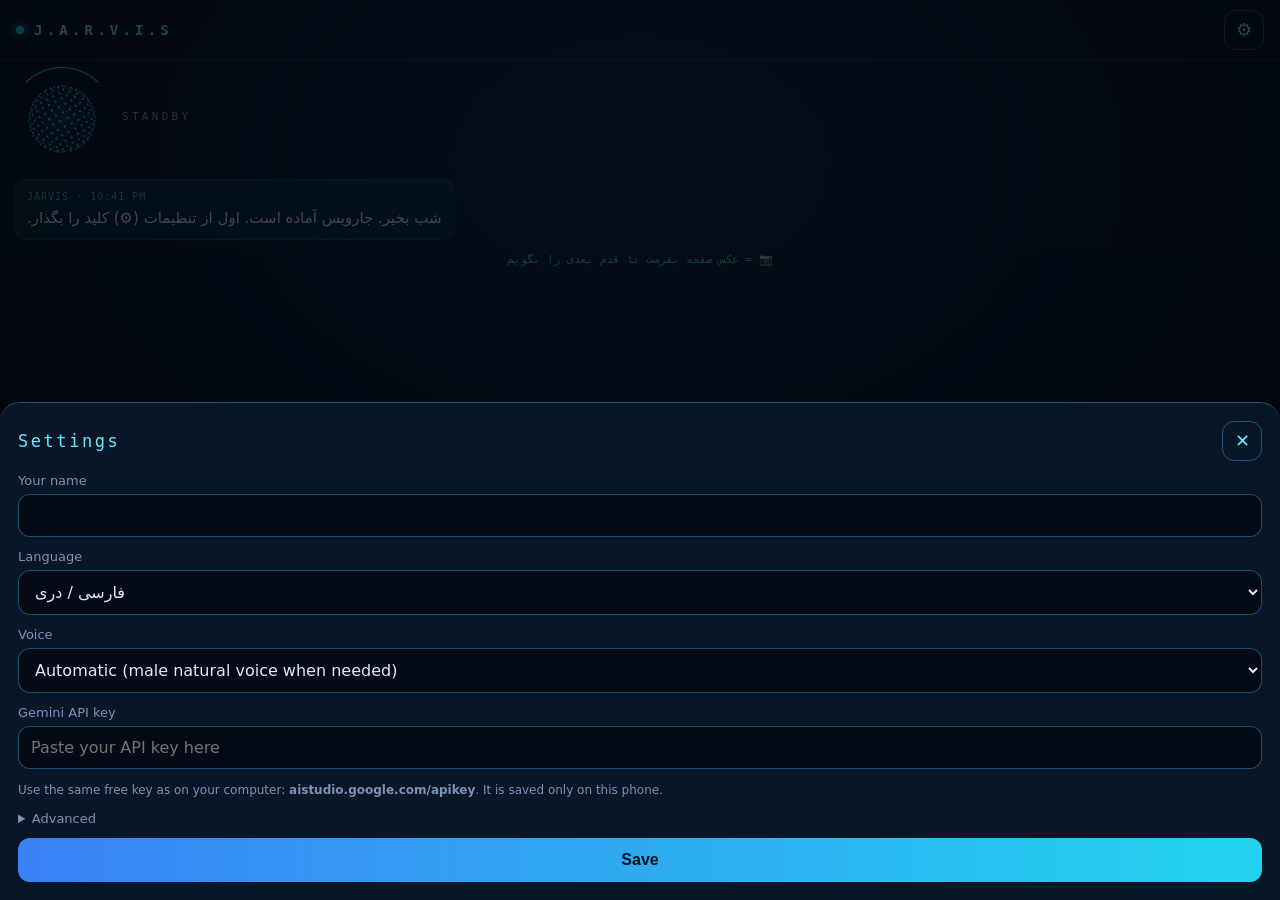
==== mobile/index.html @ 668f59fd "Add JARVIS iPhone web app with screenshot guide and natural voice Co-Authored-By: Claude Opus 5.5 <n" ====
<!doctype html>
<html lang="en">
<head>
<meta charset="utf-8">
<meta name="viewport" content="width=device-width, initial-scale=1, viewport-fit=cover">
<meta name="apple-mobile-web-app-capable" content="yes">
<meta name="mobile-web-app-capable" content="yes">
<meta name="apple-mobile-web-app-status-bar-style" content="black-translucent">
<meta name="apple-mobile-web-app-title" content="JARVIS">
<meta name="theme-color" content="#04080f">
<link rel="apple-touch-icon" href="icon-180.png">
<link rel="icon" href="icon-180.png">
<link rel="manifest" href="manifest.json">
<title>J.A.R.V.I.S</title>
<style>
:root {
  --bg: #04080f; --panel: rgba(10,24,42,.78); --line: rgba(56,189,248,.18); --line2: rgba(56,189,248,.38);
  --cyan: #22d3ee; --cyan2: #67e8f9; --blue: #3b82f6; --text: #dbeafe; --muted: #7d93b2;
  --warn: #fbbf24; --green: #34d399; --red: #f43f5e;
  --mono: ui-monospace, "SF Mono", Menlo, Consolas, monospace;
  --sans: -apple-system, system-ui, "Segoe UI", Tahoma, sans-serif;
}
* { box-sizing: border-box; -webkit-tap-highlight-color: transparent; }
html, body { height: 100%; margin: 0; }
body {
  background: radial-gradient(900px 600px at 50% 18%, #0b2340 0%, #071222 45%, var(--bg) 100%) fixed;
  color: var(--text); font-family: var(--sans);
  display: flex; flex-direction: column; height: 100dvh; overflow: hidden;
}
header {
  display: flex; align-items: center; justify-content: space-between;
  padding: calc(env(safe-area-inset-top) + 10px) 16px 10px; border-bottom: 1px solid var(--line);
}
.brand { font-family: var(--mono); letter-spacing: .3em; font-weight: 700; color: var(--cyan2); font-size: 14px; display: flex; gap: 10px; align-items: center; }
.dot { width: 8px; height: 8px; border-radius: 50%; background: var(--cyan); box-shadow: 0 0 10px var(--cyan); }
.icon-btn { width: 40px; height: 40px; border-radius: 12px; border: 1px solid var(--line2); background: transparent; color: var(--cyan2); display: grid; place-items: center; font-size: 18px; }

.core { display: flex; align-items: center; gap: 14px; padding: 12px 16px 6px; }
.orb-wrap { position: relative; width: 92px; height: 92px; flex: none; }
#orb { width: 100%; height: 100%; }
.ring { position: absolute; inset: -6px; border-radius: 50%; border: 1px solid transparent; border-top-color: var(--cyan); animation: spin 8s linear infinite; }
body.listening .ring { border-top-color: var(--green); animation-duration: 2s; }
body.thinking .ring { border-top-color: var(--warn); animation-duration: 1s; }
body.speaking .ring { border-top-color: var(--cyan2); animation-duration: 3s; }
.status { min-width: 0; }
.state { font-family: var(--mono); font-size: 11px; letter-spacing: .3em; color: var(--muted); }
body.listening .state { color: var(--green); } body.thinking .state { color: var(--warn); } body.speaking .state { color: var(--cyan); }
.heard { margin-top: 6px; font-size: 15px; line-height: 1.4; color: #fff; unicode-bidi: plaintext; max-height: 64px; overflow: hidden; }

.log { flex: 1; overflow-y: auto; padding: 8px 14px 14px; display: flex; flex-direction: column; gap: 10px; -webkit-overflow-scrolling: touch; }
.msg { max-width: 88%; padding: 10px 12px; border-radius: 14px; font-size: 15px; line-height: 1.45; unicode-bidi: plaintext; white-space: pre-wrap; word-wrap: break-word; }
.msg .t { display: block; font-family: var(--mono); font-size: 10px; letter-spacing: .1em; color: var(--muted); margin-bottom: 3px; }
.msg.user { align-self: flex-end; background: rgba(59,130,246,.2); border: 1px solid rgba(59,130,246,.4); }
.msg.bot { align-self: flex-start; background: rgba(34,211,238,.09); border: 1px solid var(--line); }
.msg.sys { align-self: center; font-family: var(--mono); font-size: 11px; color: var(--green); padding: 2px; text-align: center; }
.msg img { display: block; max-width: 100%; max-height: 220px; border-radius: 10px; margin-top: 6px; }
.link-btn { display: inline-block; margin-top: 8px; padding: 8px 14px; border-radius: 10px; background: linear-gradient(90deg, var(--blue), var(--cyan)); color: #00121c; font-weight: 700; text-decoration: none; font-size: 14px; }

.attach { display: none; align-items: center; gap: 10px; margin: 0 14px 6px; padding: 6px; border: 1px solid var(--line2); border-radius: 12px; background: var(--panel); }
.attach.on { display: flex; }
.attach img { width: 44px; height: 44px; object-fit: cover; border-radius: 8px; }
.attach span { flex: 1; font-size: 13px; color: var(--muted); }
.attach button { background: none; border: none; color: var(--muted); font-size: 18px; }

.composer { display: flex; gap: 8px; align-items: center; padding: 10px 12px calc(env(safe-area-inset-bottom) + 10px); border-top: 1px solid var(--line); background: rgba(4,8,15,.85); }
.composer input { flex: 1; min-width: 0; }
input, select { width: 100%; font: inherit; font-size: 16px; color: var(--text); background: rgba(2,6,12,.65); border: 1px solid var(--line2); border-radius: 12px; padding: 11px 12px; outline: none; unicode-bidi: plaintext; }
input:focus, select:focus { border-color: var(--cyan); }
.round { flex: none; width: 46px; height: 46px; border-radius: 50%; border: 1px solid var(--line2); background: rgba(34,211,238,.1); color: var(--cyan2); display: grid; place-items: center; font-size: 19px; }
.round.mic { background: radial-gradient(circle at 50% 35%, #0e3a5c, #071a2c); }
body.listening .round.mic { background: radial-gradient(circle at 50% 35%, #0f766e, #064e3b); color: #fff; box-shadow: 0 0 20px rgba(52,211,153,.5); }

.sheet { position: fixed; inset: 0; background: rgba(2,6,12,.72); display: flex; align-items: flex-end; z-index: 10; }
.sheet[hidden] { display: none; }
.sheet-box { width: 100%; max-height: 90dvh; overflow-y: auto; background: #081627; border-top: 1px solid var(--line2); border-radius: 20px 20px 0 0; padding: 18px 18px calc(env(safe-area-inset-bottom) + 18px); display: grid; gap: 12px; }
.sheet-box h2 { margin: 0; font-family: var(--mono); letter-spacing: .15em; color: var(--cyan2); font-weight: 500; font-size: 17px; display: flex; justify-content: space-between; align-items: center; }
.sheet-box label { display: grid; gap: 6px; font-size: 13px; color: var(--muted); }
.help { font-size: 12px; color: var(--muted); line-height: 1.5; }
.primary { background: linear-gradient(90deg, var(--blue), var(--cyan)); color: #00121c; border: none; padding: 13px; border-radius: 12px; font-weight: 700; font-size: 16px; }
details summary { color: var(--muted); font-size: 13px; }
.toast { position: fixed; left: 50%; top: calc(env(safe-area-inset-top) + 64px); transform: translateX(-50%); background: #0b2a3f; border: 1px solid var(--cyan); color: #fff; padding: 10px 16px; border-radius: 12px; font-size: 14px; z-index: 20; max-width: 90vw; text-align: center; unicode-bidi: plaintext; }
.toast[hidden] { display: none; }
@keyframes spin { to { transform: rotate(360deg); } }
</style>
</head>
<body>
<header>
  <div class="brand"><span class="dot"></span>J.A.R.V.I.S</div>
  <button id="gear" class="icon-btn" aria-label="Settings">⚙</button>
</header>

<section class="core">
  <div class="orb-wrap"><canvas id="orb"></canvas><div class="ring"></div></div>
  <div class="status">
    <div id="state" class="state">STANDBY</div>
    <div id="heard" class="heard"></div>
  </div>
</section>

<div id="log" class="log"></div>

<div id="attach" class="attach">
  <img id="attachImg" alt="">
  <span id="attachText">Screenshot attached</span>
  <button id="attachX" aria-label="Remove">✕</button>
</div>

<form id="composer" class="composer">
  <button type="button" id="shotBtn" class="round" aria-label="Add screenshot">📷</button>
  <input id="input" type="text" autocomplete="off" placeholder="Message JARVIS…">
  <button type="button" id="micBtn" class="round mic" aria-label="Talk">🎙</button>
  <button type="submit" class="round" aria-label="Send">➤</button>
</form>
<input id="file" type="file" accept="image/*" hidden>

<div id="toast" class="toast" hidden></div>

<div id="sheet" class="sheet" hidden>
  <div class="sheet-box">
    <h2>Settings <button id="closeSheet" class="icon-btn" aria-label="Close">✕</button></h2>
    <label>Your name <input id="sName" type="text"></label>
    <label>Language
      <select id="sLang">
        <option value="fa-IR">فارسی / دری</option>
        <option value="en-US">English</option>
        <option value="ur-PK">اردو</option>
        <option value="hi-IN">हिन्दी</option>
        <option value="ar-SA">العربية</option>
      </select>
    </label>
    <label>Voice
      <select id="sVoice">
        <option value="auto">Automatic (male natural voice when needed)</option>
        <option value="natural">Always natural Google voice (male)</option>
        <option value="device">Phone voice only</option>
        <option value="off">No voice (text only)</option>
      </select>
    </label>
    <label>Gemini API key
      <input id="sKey" type="password" placeholder="Paste your API key here" autocomplete="off">
    </label>
    <div class="help">Use the same free key as on your computer: <b>aistudio.google.com/apikey</b>. It is saved only on this phone.</div>
    <details>
      <summary>Advanced</summary>
      <label style="margin-top:10px">Model <input id="sModel" type="text"></label>
    </details>
    <button id="save" class="primary">Save</button>
  </div>
</div>

<script>
(() => {
  "use strict";
  const $ = (id) => document.getElementById(id);
  const API = "https://generativelanguage.googleapis.com/v1beta";
  const CHAT_MODELS = ["gemini-flash-lite-latest", "gemini-3.5-flash-lite", "gemini-flash-latest"];
  const TTS_MODELS = ["gemini-3.8-flash-tts", "gemini-2.5-flash-preview-tts", "gemini-3.1-flash-tts-preview"];
  const TTS_VOICE = "Charon"; // male

  // ---------------------------------------------------------- settings (saved on this phone only)
  const KEY = "jarvis_mobile_v1";
  const defaults = { name: "", lang: "fa-IR", voice: "auto", key: "", model: CHAT_MODELS[0] };
  let cfg = { ...defaults };
  try { cfg = { ...defaults, ...JSON.parse(localStorage.getItem(KEY) || "{}") }; } catch (e) {}
  function saveCfg() { try { localStorage.setItem(KEY, JSON.stringify(cfg)); } catch (e) {} }

  // ---------------------------------------------------------- ui helpers
  let state = "idle", busy = false, level = 0;
  function setState(s) {
    state = s;
    document.body.classList.remove("listening", "thinking", "speaking");
    if (s !== "idle") document.body.classList.add(s);
    $("state").textContent = { idle: "STANDBY", listening: "LISTENING", thinking: "THINKING", speaking: "SPEAKING" }[s];
  }
  const now = () => new Date().toLocaleTimeString([], { hour: "2-digit", minute: "2-digit" });
  function addMsg(kind, text, img) {
    const d = document.createElement("div");
    d.className = "msg " + kind;
    if (kind !== "sys") {
      const t = document.createElement("span");
      t.className = "t";
      t.textContent = (kind === "user" ? (cfg.name || "YOU").toUpperCase() : "JARVIS") + " · " + now();
      d.appendChild(t);
    }
    if (text) d.appendChild(document.createTextNode(text));
    if (img) { const i = document.createElement("img"); i.src = img; d.appendChild(i); }
    $("log").appendChild(d);
    $("log").scrollTop = $("log").scrollHeight;
    return d;
  }
  function toast(text, ms = 4000) {
    const el = $("toast"); el.textContent = text; el.hidden = false;
    clearTimeout(toast.t); toast.t = setTimeout(() => (el.hidden = true), ms);
  }
  const isRtl = (s) => /[؀-ۿ]/.test(s);
  const fa = () => /^(fa|ur|ar)/.test(cfg.lang);

  // ---------------------------------------------------------- AI
  function systemPrompt() {
    const d = new Date();
    return "You are JARVIS, a smart, friendly personal assistant on " + (cfg.name || "the user") + "'s iPhone. " +
      "Current local time: " + d.toString().slice(0, 21) + ". " +
      "Always reply in the SAME language the user uses (Persian/Dari, English, Urdu, Pashto, Hindi...). " +
      "Keep answers short and spoken-style: 1-3 sentences, no markdown, no emojis. " +
      "If the user sends a SCREENSHOT, act as a patient teacher: look at it, say what you see in one short sentence, " +
      "and tell them the ONE next step to do (what to tap or type and where it is). The user does every tap themselves. " +
      "If they did the previous step correctly, praise them briefly first. " +
      "If opening a website or app link would help (YouTube, Google search, maps...), add a link. " +
      'Reply with ONLY a JSON object: {"say": "text to say", "link": {"label": "short button text", "url": "https://..."} } ' +
      "(omit link if not needed).";
  }

  const history = [];
  async function chat(text, image) {
    const userContent = image
      ? [{ type: "text", text }, { type: "image_url", image_url: { url: image } }]
      : text;
    const messages = [{ role: "system", content: systemPrompt() }, ...history.slice(-12), { role: "user", content: userContent }];
    const models = [...new Set([cfg.model || CHAT_MODELS[0], ...CHAT_MODELS])];
    let lastErr = "";
    for (const m of models) {
      const ctrl = new AbortController();
      const timer = setTimeout(() => ctrl.abort(), 25000);
      try {
        const r = await fetch(API + "/openai/chat/completions", {
          method: "POST", signal: ctrl.signal,
          headers: { "Content-Type": "application/json", "Authorization": "Bearer " + cfg.key },
          body: JSON.stringify({ model: m, messages, temperature: 0.4 }),
        });
        let data = null; try { data = await r.json(); } catch (e) {}
        if (Array.isArray(data)) data = data[0];
        if (r.ok) {
          history.push({ role: "user", content: image ? text + " [screenshot]" : text });
          const content = (data && data.choices && data.choices[0].message.content) || "";
          return parse(content);
        }
        const detail = (data && data.error && data.error.message) || "";
        if (r.status === 400 && /api key/i.test(detail)) throw new Error("KEY");
        if (r.status === 401 || r.status === 403) throw new Error("KEY");
        lastErr = r.status + " " + detail.slice(0, 80);
      } catch (e) {
        if (e.message === "KEY") throw e;
        lastErr = e.name === "AbortError" ? "timeout" : "network";
      } finally { clearTimeout(timer); }
    }
    throw new Error(lastErr || "failed");
  }
  function parse(content) {
    const c = content.replace(/```(?:json)?/g, "").trim();
    const m = c.match(/\{[\s\S]*\}/);
    if (m) {
      try {
        const o = JSON.parse(m[0]);
        const link = o.link && typeof o.link.url === "string" && /^https:\/\//.test(o.link.url) ? o.link : null;
        return { say: String(o.say || "").trim(), link };
      } catch (e) {}
    }
    return { say: c, link: null };
  }

  // ---------------------------------------------------------- voice out
  let audioCtx = null;
  function unlockAudio() {
    try {
      if (!audioCtx) audioCtx = new (window.AudioContext || window.webkitAudioContext)();
      if (audioCtx.state === "suspended") audioCtx.resume();
      if ("speechSynthesis" in window && !unlockAudio.done) {
        const u = new SpeechSynthesisUtterance(" "); u.volume = 0; speechSynthesis.speak(u); unlockAudio.done = true;
      }
    } catch (e) {}
  }
  function deviceVoice(text) {
    if (!("speechSynthesis" in window)) return null;
    const voices = speechSynthesis.getVoices();
    const want = isRtl(text) ? (cfg.lang.startsWith("ur") ? ["ur", "fa", "ar"] : cfg.lang.startsWith("ar") ? ["ar"] : ["fa", "ur"]) : ["en"];
    const MALE = /Dariush|Farid|Maged|Tarik|Daniel|Aaron|Arthur|Fred|Gordon|Rishi|Reed|Rocko|Eddy|Male/i;
    for (const l of want) {
      const list = voices.filter((v) => v.lang.toLowerCase().startsWith(l));
      if (list.length) return list.find((v) => MALE.test(v.name)) || list[0];
    }
    return null;
  }
  function speakDevice(text, voice) {
    return new Promise((done) => {
      speechSynthesis.cancel();
      const u = new SpeechSynthesisUtterance(text);
      if (voice) { u.voice = voice; u.lang = voice.lang; }
      u.onend = u.onerror = () => done();
      speechSynthesis.speak(u);
      setTimeout(done, 4000 + text.length * 120);
    });
  }
  async function speakNatural(text) {
    if (!audioCtx) return false;
    for (const m of TTS_MODELS) {
      try {
        const r = await fetch(API + "/models/" + m + ":generateContent?key=" + encodeURIComponent(cfg.key), {
          method: "POST",
          headers: { "Content-Type": "application/json" },
          body: JSON.stringify({
            contents: [{ parts: [{ text }] }],
            generationConfig: { responseModalities: ["AUDIO"], speechConfig: { voiceConfig: { prebuiltVoiceConfig: { voiceName: TTS_VOICE } } } },
          }),
        });
        if (!r.ok) continue;
        const j = await r.json();
        const part = j.candidates && j.candidates[0].content.parts.find((p) => p.inlineData);
        if (!part) continue;
        const rate = parseInt((/rate=(\d+)/.exec(part.inlineData.mimeType || "") || [0, 24000])[1], 10);
        const bin = atob(part.inlineData.data);
        const n = bin.length >> 1;
        const buf = audioCtx.createBuffer(1, n, rate);
        const ch = buf.getChannelData(0);
        for (let i = 0; i < n; i++) {
          let v = bin.charCodeAt(i * 2) | (bin.charCodeAt(i * 2 + 1) << 8);
          if (v >= 32768) v -= 65536;
          ch[i] = v / 32768;
        }
        await new Promise((done) => {
          const src = audioCtx.createBufferSource();
          src.buffer = buf; src.connect(audioCtx.destination);
          src.onended = done; src.start();
        });
        return true;
      } catch (e) { /* try next model */ }
    }
    return false;
  }
  let warnedNoVoice = false;
  async function speak(text) {
    if (!text || cfg.voice === "off") return;
    setState("speaking");
    try {
      const dv = deviceVoice(text);
      const wantNatural = cfg.voice === "natural" || (cfg.voice === "auto" && (isRtl(text) || !dv));
      if (cfg.voice !== "device" && wantNatural && await speakNatural(text)) return;
      if (dv || !isRtl(text)) return await speakDevice(text, dv);
      if (!warnedNoVoice) { warnedNoVoice = true; addMsg("sys", fa() ? "الان صدای فارسی در دسترس نیست، فقط متن نشان داده می‌شود." : "No voice available right now — showing text only."); }
    } finally { setState("idle"); }
  }

  // ---------------------------------------------------------- screenshot
  let pendingImage = null;
  $("shotBtn").addEventListener("click", () => { unlockAudio(); $("file").click(); });
  $("file").addEventListener("change", async () => {
    const f = $("file").files[0];
    $("file").value = "";
    if (!f) return;
    pendingImage = await shrink(f);
    $("attachImg").src = pendingImage;
    $("attachText").textContent = fa() ? "عکس صفحه آماده است. سؤالت را بنویس یا بفرست." : "Screenshot ready. Ask, or just send.";
    $("attach").classList.add("on");
  });
  $("attachX").addEventListener("click", () => { pendingImage = null; $("attach").classList.remove("on"); });
  function shrink(file) {
    return new Promise((ok, bad) => {
      const url = URL.createObjectURL(file);
      const img = new Image();
      img.onload = () => {
        const s = Math.min(1, 1280 / Math.max(img.width, img.height));
        const c = document.createElement("canvas");
        c.width = Math.round(img.width * s); c.height = Math.round(img.height * s);
        c.getContext("2d").drawImage(img, 0, 0, c.width, c.height);
        URL.revokeObjectURL(url);
        ok(c.toDataURL("image/jpeg", 0.7));
      };
      img.onerror = bad;
      img.src = url;
    });
  }

  // ---------------------------------------------------------- send
  async function send(text) {
    text = (text || "").trim();
    const image = pendingImage;
    if ((!text && !image) || busy) return;
    if (!cfg.key) { openSheet(); toast(fa() ? "اول کلید را در تنظیمات بگذار." : "Add your API key first."); return; }
    if (!text) text = fa() ? "این صفحه‌ی من است. قدم بعدی چیست؟" : "This is my screen. What should I do next?";
    busy = true;
    pendingImage = null; $("attach").classList.remove("on");
    addMsg("user", text, image);
    $("heard").textContent = text;
    setState("thinking");
    try {
      const res = await chat(text, image);
      history.push({ role: "assistant", content: res.say });
      while (history.length > 24) history.shift();
      const el = addMsg("bot", res.say);
      if (res.link) {
        const a = document.createElement("a");
        a.className = "link-btn"; a.href = res.link.url; a.target = "_blank"; a.rel = "noopener";
        a.textContent = "↗ " + (res.link.label || "Open");
        el.appendChild(document.createElement("br")); el.appendChild(a);
      }
      $("heard").textContent = res.say;
      await speak(res.say);
    } catch (e) {
      const msg = e.message === "KEY"
        ? (fa() ? "کلید هوش مصنوعی درست نیست. در تنظیمات دوباره بگذار." : "Your AI key is not working. Please check it in Settings.")
        : (fa() ? "الان به هوش مصنوعی وصل نمی‌شوم. دوباره امتحان کن." : "I can't reach the AI right now. Please try again.");
      addMsg("bot", msg);
      $("heard").textContent = msg;
    } finally {
      busy = false;
      setState("idle");
    }
  }
  $("composer").addEventListener("submit", (e) => {
    e.preventDefault(); unlockAudio();
    const v = $("input").value; $("input").value = "";
    $("input").blur();
    send(v);
  });

  // ---------------------------------------------------------- voice in
  const SR = window.SpeechRecognition || window.webkitSpeechRecognition;
  let rec = null, recognizing = false;
  $("micBtn").addEventListener("click", () => {
    unlockAudio();
    if (state === "speaking") { try { speechSynthesis.cancel(); } catch (e) {} return; }
    if (!SR) {
      toast(fa() ? "روی این گوشی از میکروفونِ کیبورد استفاده کن: در خانه‌ی نوشتن بزن و دکمه‌ی میکروفون کیبورد را بزن." : "Use the microphone key on your keyboard to dictate.", 6000);
      $("input").focus();
      return;
    }
    if (recognizing) { rec.stop(); return; }
    rec = new SR();
    rec.lang = cfg.lang; rec.interimResults = true; rec.continuous = false;
    let finalText = "";
    rec.onstart = () => { recognizing = true; setState("listening"); };
    rec.onresult = (ev) => {
      let interim = "";
      for (let i = ev.resultIndex; i < ev.results.length; i++) {
        if (ev.results[i].isFinal) finalText += ev.results[i][0].transcript; else interim += ev.results[i][0].transcript;
      }
      $("heard").textContent = finalText || interim;
    };
    rec.onerror = (ev) => {
      if (ev.error === "not-allowed" || ev.error === "service-not-allowed")
        toast(fa() ? "اجازه‌ی میکروفون داده نشد. از میکروفونِ کیبورد استفاده کن." : "Microphone not allowed. Use the keyboard microphone instead.", 6000);
    };
    rec.onend = () => {
      recognizing = false;
      if (state === "listening") setState("idle");
      if (finalText.trim()) send(finalText);
    };
    try { rec.start(); } catch (e) { toast("Mic error"); }
  });

  // ---------------------------------------------------------- settings sheet
  function openSheet() {
    $("sName").value = cfg.name; $("sLang").value = cfg.lang; $("sVoice").value = cfg.voice;
    $("sModel").value = cfg.model; $("sKey").value = "";
    $("sKey").placeholder = cfg.key ? "Saved ••••" + cfg.key.slice(-4) + " (leave empty to keep)" : "Paste your API key here";
    $("sheet").hidden = false;
  }
  $("gear").addEventListener("click", openSheet);
  $("closeSheet").addEventListener("click", () => ($("sheet").hidden = true));
  $("save").addEventListener("click", () => {
    unlockAudio();
    cfg.name = $("sName").value.trim(); cfg.lang = $("sLang").value; cfg.voice = $("sVoice").value;
    cfg.model = $("sModel").value.trim() || CHAT_MODELS[0];
    if ($("sKey").value.trim()) cfg.key = $("sKey").value.trim();
    saveCfg();
    $("sheet").hidden = true;
    toast(fa() ? "ذخیره شد ✓" : "Saved ✓", 2000);
  });

  // ---------------------------------------------------------- orb
  const cv = $("orb"), cx2 = cv.getContext("2d");
  const pts = [];
  for (let i = 0, N = 260; i < N; i++) {
    const y = 1 - (i / (N - 1)) * 2, r = Math.sqrt(1 - y * y), th = i * Math.PI * (3 - Math.sqrt(5));
    pts.push([Math.cos(th) * r, y, Math.sin(th) * r, Math.random()]);
  }
  function size() { const d = window.devicePixelRatio || 1; cv.width = cv.clientWidth * d; cv.height = cv.clientHeight * d; }
  size(); window.addEventListener("resize", size);
  let rot = 0;
  (function draw(ts) {
    const target = state === "speaking" ? 0.35 + Math.random() * 0.4 : state === "listening" ? 0.25 : 0;
    level += (target - level) * 0.15;
    rot += { idle: 0.004, listening: 0.01, thinking: 0.03, speaking: 0.012 }[state];
    const w = cv.width, h = cv.height, cx = w / 2, cy = h / 2, R = Math.min(w, h) * 0.36 * (1 + level * 0.15);
    const col = { idle: "34,211,238", listening: "52,211,153", thinking: "251,191,36", speaking: "103,232,249" }[state];
    cx2.clearRect(0, 0, w, h);
    const g = cx2.createRadialGradient(cx, cy, 0, cx, cy, R * 1.3);
    g.addColorStop(0, `rgba(${col},${0.22 + level * 0.3})`); g.addColorStop(1, "rgba(0,0,0,0)");
    cx2.fillStyle = g; cx2.beginPath(); cx2.arc(cx, cy, R * 1.3, 0, 7); cx2.fill();
    const ca = Math.cos(rot), sa = Math.sin(rot), d = window.devicePixelRatio || 1;
    for (const p of pts) {
      const x = p[0] * ca - p[2] * sa, z = p[0] * sa + p[2] * ca;
      const wob = 1 + level * 0.2 * Math.sin((ts || 0) / 160 + p[3] * 12);
      const s = (z + 2) / 3;
      cx2.fillStyle = `rgba(${col},${0.2 + s * 0.75})`;
      const sz = (0.7 + s * 1.4) * d;
      cx2.fillRect(cx + x * R * wob - sz / 2, cy + p[1] * R * wob - sz / 2, sz, sz);
    }
    requestAnimationFrame(draw);
  })();

  // ---------------------------------------------------------- start
  const h = new Date().getHours();
  const hello = fa()
    ? (h < 12 ? "صبح بخیر" : h < 18 ? "روز بخیر" : "شب بخیر") + (cfg.name ? "، " + cfg.name : "") + ". جارویس آماده است."
    : (h < 12 ? "Good morning" : h < 18 ? "Good afternoon" : "Good evening") + (cfg.name ? ", " + cfg.name : "") + ". JARVIS is online.";
  addMsg("bot", hello + (cfg.key ? "" : fa() ? " اول از تنظیمات (⚙) کلید را بگذار." : " Add your API key in Settings (⚙) first."));
  addMsg("sys", fa() ? "📷 = عکس صفحه بفرست تا قدم بعدی را بگویم" : "📷 = send a screenshot and I'll tell you the next step");
  if (!cfg.key) setTimeout(openSheet, 800);
})();
</script>
</body>
</html>
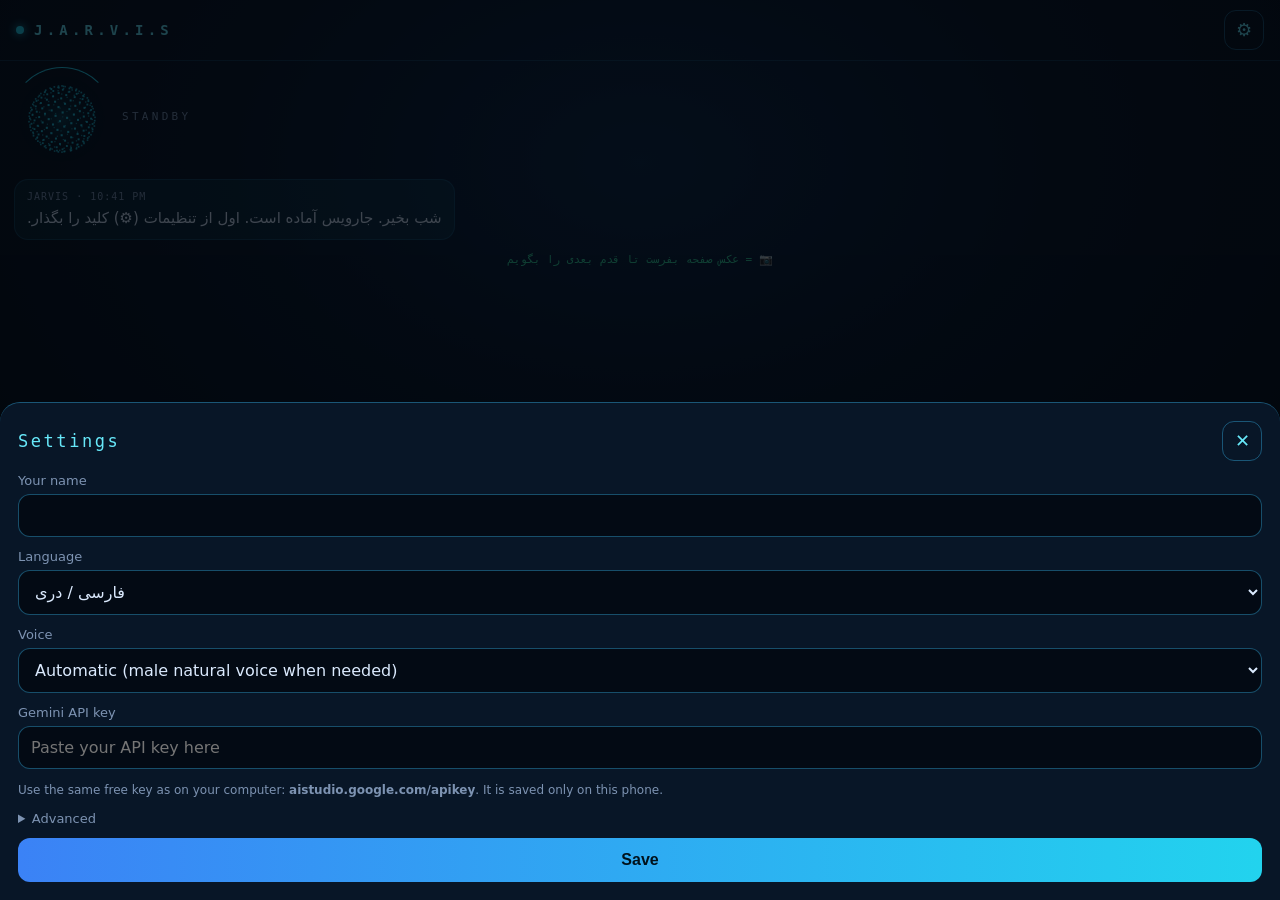
==== commit 886f7828: "iPhone app: record voice directly when iPhone speech recognition is refused The recording is sent to" ====
--- a/mobile/index.html
+++ b/mobile/index.html
@@ -206,15 +206,19 @@
       "and tell them the ONE next step to do (what to tap or type and where it is). The user does every tap themselves. " +
       "If they did the previous step correctly, praise them briefly first. " +
       "If opening a website or app link would help (YouTube, Google search, maps...), add a link. " +
-      'Reply with ONLY a JSON object: {"say": "text to say", "link": {"label": "short button text", "url": "https://..."} } ' +
-      "(omit link if not needed).";
+      "If the user sends a VOICE recording, understand it and answer it, and put the exact words they said in \"heard\". " +
+      'Reply with ONLY a JSON object: {"say": "text to say", "heard": "only for voice messages", "link": {"label": "short button text", "url": "https://..."} } ' +
+      "(omit link and heard if not needed).";
   }
 
   const history = [];
-  async function chat(text, image) {
-    const userContent = image
-      ? [{ type: "text", text }, { type: "image_url", image_url: { url: image } }]
-      : text;
+  async function chat(text, image, audio) {
+    let userContent = text;
+    if (image || audio) {
+      userContent = [{ type: "text", text }];
+      if (image) userContent.push({ type: "image_url", image_url: { url: image } });
+      if (audio) userContent.push({ type: "input_audio", input_audio: { data: audio, format: "wav" } });
+    }
     const messages = [{ role: "system", content: systemPrompt() }, ...history.slice(-12), { role: "user", content: userContent }];
     const models = [...new Set([cfg.model || CHAT_MODELS[0], ...CHAT_MODELS])];
     let lastErr = "";
@@ -230,9 +234,10 @@
         let data = null; try { data = await r.json(); } catch (e) {}
         if (Array.isArray(data)) data = data[0];
         if (r.ok) {
-          history.push({ role: "user", content: image ? text + " [screenshot]" : text });
           const content = (data && data.choices && data.choices[0].message.content) || "";
-          return parse(content);
+          const res = parse(content);
+          history.push({ role: "user", content: (audio ? (res.heard || "[voice message]") : text) + (image ? " [screenshot]" : "") });
+          return res;
         }
         const detail = (data && data.error && data.error.message) || "";
         if (r.status === 400 && /api key/i.test(detail)) throw new Error("KEY");
@@ -252,10 +257,10 @@
       try {
         const o = JSON.parse(m[0]);
         const link = o.link && typeof o.link.url === "string" && /^https:\/\//.test(o.link.url) ? o.link : null;
-        return { say: String(o.say || "").trim(), link };
+        return { say: String(o.say || "").trim(), heard: String(o.heard || "").trim(), link };
       } catch (e) {}
     }
-    return { say: c, link: null };
+    return { say: c, heard: "", link: null };
   }
 
   // ---------------------------------------------------------- voice out
@@ -370,19 +375,24 @@
   }
 
   // ---------------------------------------------------------- send
-  async function send(text) {
+  async function send(text, audio) {
     text = (text || "").trim();
     const image = pendingImage;
-    if ((!text && !image) || busy) return;
+    if ((!text && !image && !audio) || busy) return;
     if (!cfg.key) { openSheet(); toast(fa() ? "اول کلید را در تنظیمات بگذار." : "Add your API key first."); return; }
+    if (audio) text = image ? "(voice message about this screenshot)" : "(voice message)";
     if (!text) text = fa() ? "این صفحه‌ی من است. قدم بعدی چیست؟" : "This is my screen. What should I do next?";
     busy = true;
     pendingImage = null; $("attach").classList.remove("on");
-    addMsg("user", text, image);
-    $("heard").textContent = text;
+    const bubble = addMsg("user", audio ? "🎙 …" : text, image);
+    $("heard").textContent = audio ? "🎙 …" : text;
     setState("thinking");
     try {
-      const res = await chat(text, image);
+      const res = await chat(text, image, audio);
+      if (audio && res.heard) {
+        const tn = [...bubble.childNodes].find((n) => n.nodeType === 3);
+        if (tn) tn.textContent = "🎙 " + res.heard;
+      }
       history.push({ role: "assistant", content: res.say });
       while (history.length > 24) history.shift();
       const el = addMsg("bot", res.say);
@@ -412,17 +422,79 @@
     send(v);
   });
 
-  // ---------------------------------------------------------- voice in
+  // ---------------------------------------------------------- voice in (recording, works without Siri dictation)
+  let srBroken = false;
+  try { srBroken = localStorage.getItem("jarvis_sr_broken") === "1"; } catch (e) {}
+  let recStream = null, recNode = null, recSrc = null, chunks = [], recording = false, recStart = 0, lastLoud = 0, recTimer = null;
+  async function startRecording() {
+    unlockAudio();
+    try {
+      recStream = await navigator.mediaDevices.getUserMedia({ audio: { echoCancellation: true, noiseSuppression: true } });
+    } catch (e) {
+      toast(fa() ? "اجازه‌ی میکروفون نیست. در تنظیمات آیفون: Apps ← Safari ← Microphone ← Allow" : "Microphone blocked. iPhone Settings → Apps → Safari → Microphone → Allow", 7000);
+      return;
+    }
+    if (!audioCtx) audioCtx = new (window.AudioContext || window.webkitAudioContext)();
+    await audioCtx.resume().catch(() => {});
+    recSrc = audioCtx.createMediaStreamSource(recStream);
+    recNode = audioCtx.createScriptProcessor(4096, 1, 1);
+    chunks = []; recording = true; recStart = lastLoud = Date.now();
+    recNode.onaudioprocess = (ev) => {
+      if (!recording) return;
+      const d = ev.inputBuffer.getChannelData(0);
+      chunks.push(new Float32Array(d));
+      let sum = 0; for (let i = 0; i < d.length; i += 4) sum += d[i] * d[i];
+      const rms = Math.sqrt(sum / (d.length / 4));
+      level = Math.min(1, rms * 8);
+      if (rms > 0.02) lastLoud = Date.now();
+    };
+    recSrc.connect(recNode); recNode.connect(audioCtx.destination);
+    setState("listening");
+    $("heard").textContent = fa() ? "گوش می‌دهم… حرفت تمام شد، دوباره دکمه را بزن." : "Listening… tap again when you finish.";
+    recTimer = setInterval(() => {
+      const t = Date.now();
+      if (t - recStart > 30000 || (t - recStart > 2500 && t - lastLoud > 1800)) stopRecording();
+    }, 250);
+  }
+  function stopRecording() {
+    if (!recording) return;
+    recording = false; clearInterval(recTimer);
+    try { recSrc.disconnect(); recNode.disconnect(); } catch (e) {}
+    recStream.getTracks().forEach((t) => t.stop());
+    setState("idle");
+    const rate = audioCtx.sampleRate;
+    const total = chunks.reduce((n, c) => n + c.length, 0);
+    if (total < rate * 0.5) { $("heard").textContent = ""; return; }
+    send("", toWav(chunks, total, rate));
+  }
+  function toWav(parts, total, rate) {
+    const target = 16000, ratio = rate / target, n = Math.floor(total / ratio);
+    const all = new Float32Array(total); let off = 0;
+    for (const c of parts) { all.set(c, off); off += c.length; }
+    const buf = new ArrayBuffer(44 + n * 2), v = new DataView(buf);
+    const w = (o, str) => { for (let i = 0; i < str.length; i++) v.setUint8(o + i, str.charCodeAt(i)); };
+    w(0, "RIFF"); v.setUint32(4, 36 + n * 2, true); w(8, "WAVE"); w(12, "fmt ");
+    v.setUint32(16, 16, true); v.setUint16(20, 1, true); v.setUint16(22, 1, true);
+    v.setUint32(24, target, true); v.setUint32(28, target * 2, true); v.setUint16(32, 2, true); v.setUint16(34, 16, true);
+    w(36, "data"); v.setUint32(40, n * 2, true);
+    for (let i = 0; i < n; i++) {
+      const x = Math.max(-1, Math.min(1, all[Math.floor(i * ratio)]));
+      v.setInt16(44 + i * 2, x < 0 ? x * 0x8000 : x * 0x7fff, true);
+    }
+    let bin = ""; const bytes = new Uint8Array(buf);
+    for (let i = 0; i < bytes.length; i += 0x8000) bin += String.fromCharCode.apply(null, bytes.subarray(i, i + 0x8000));
+    return btoa(bin);
+  }
+
   const SR = window.SpeechRecognition || window.webkitSpeechRecognition;
   let rec = null, recognizing = false;
   $("micBtn").addEventListener("click", () => {
     unlockAudio();
     if (state === "speaking") { try { speechSynthesis.cancel(); } catch (e) {} return; }
-    if (!SR) {
-      toast(fa() ? "روی این گوشی از میکروفونِ کیبورد استفاده کن: در خانه‌ی نوشتن بزن و دکمه‌ی میکروفون کیبورد را بزن." : "Use the microphone key on your keyboard to dictate.", 6000);
-      $("input").focus();
-      return;
-    }
+    if (recording) { stopRecording(); return; }
+    if (busy) return;
+    if (!cfg.key) { openSheet(); return; }
+    if (!SR || srBroken) { startRecording(); return; }
     if (recognizing) { rec.stop(); return; }
     rec = new SR();
     rec.lang = cfg.lang; rec.interimResults = true; rec.continuous = false;
@@ -436,8 +508,12 @@
       $("heard").textContent = finalText || interim;
     };
     rec.onerror = (ev) => {
-      if (ev.error === "not-allowed" || ev.error === "service-not-allowed")
-        toast(fa() ? "اجازه‌ی میکروفون داده نشد. از میکروفونِ کیبورد استفاده کن." : "Microphone not allowed. Use the keyboard microphone instead.", 6000);
+      if (ev.error === "not-allowed" || ev.error === "service-not-allowed" || ev.error === "audio-capture") {
+        srBroken = true;
+        try { localStorage.setItem("jarvis_sr_broken", "1"); } catch (e) {}
+        finalText = "";
+        setTimeout(startRecording, 200);
+      }
     };
     rec.onend = () => {
       recognizing = false;
